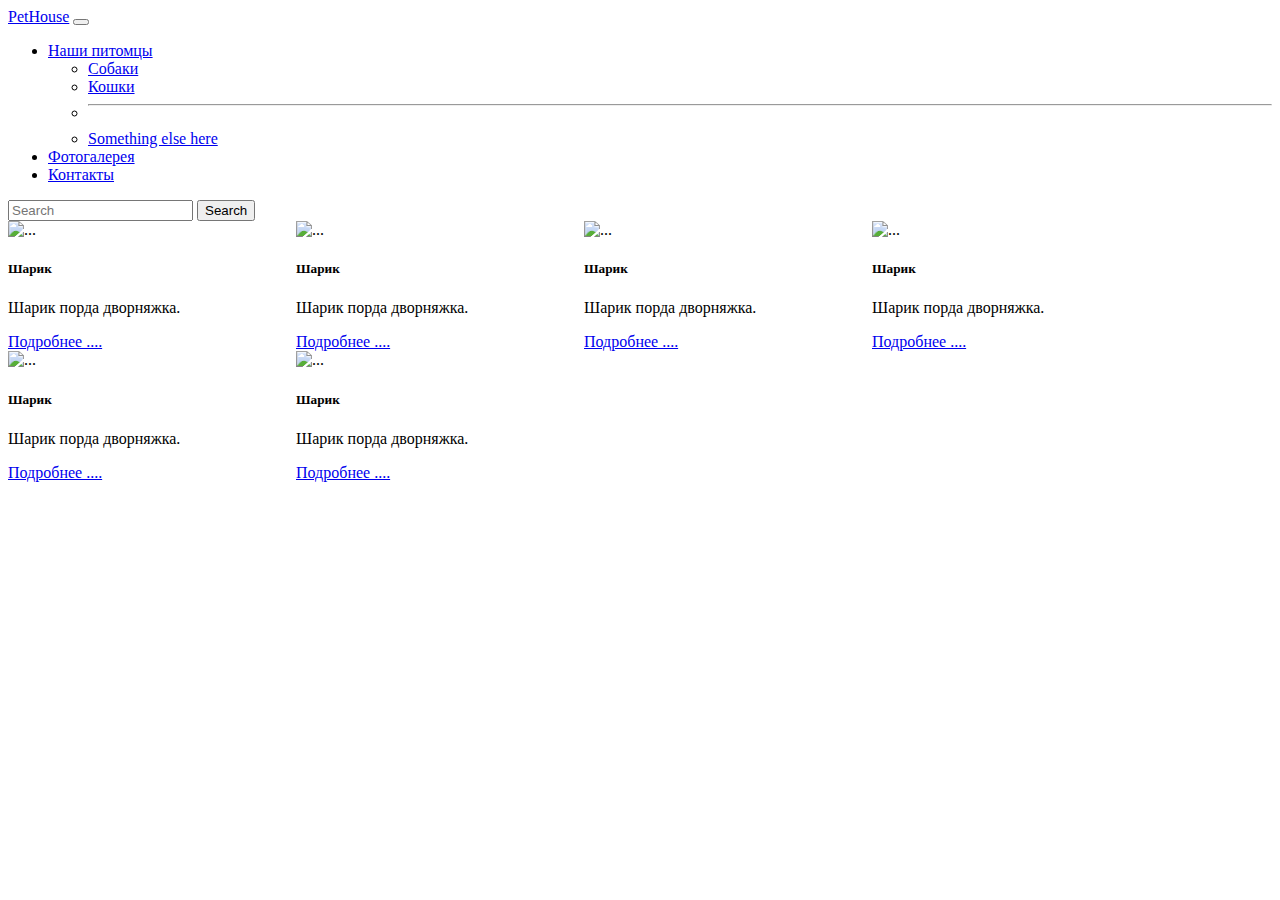
==== dogs.html @ 490a754e "change dogs" ====
<!doctype html>
<html lang="en">
  <head>
    <!-- Required meta tags -->
    <meta charset="utf-8">
    <meta name="viewport" content="width=device-width, initial-scale=1">

    <!-- Bootstrap CSS -->
    <link href="https://cdn.jsdelivr.net/npm/bootstrap@5.1.3/dist/css/bootstrap.min.css" rel="stylesheet" integrity="sha384-1BmE4kWBq78iYhFldvKuhfTAU6auU8tT94WrHftjDbrCEXSU1oBoqyl2QvZ6jIW3" crossorigin="anonymous">
    <link rel="stylesheet" href="css/dogs.css">
    <title>Hello, world!</title>
  </head>
  <body>
    <div class="container">
        <nav class="navbar navbar-expand-lg navbar-light bg-light">
            <div class="container-fluid">
              <a class="navbar-brand" href="index.html">PetHouse</a>
              <button class="navbar-toggler" type="button" data-bs-toggle="collapse" data-bs-target="#navbarSupportedContent" aria-controls="navbarSupportedContent" aria-expanded="false" aria-label="Toggle navigation">
                <span class="navbar-toggler-icon"></span>
              </button>
              <div class="collapse navbar-collapse" id="navbarSupportedContent">
                <ul class="navbar-nav me-auto mb-2 mb-lg-0">

                    <li class="nav-item dropdown">
                        <a class="nav-link dropdown-toggle" href="#" id="navbarDropdown" role="button" data-bs-toggle="dropdown" aria-expanded="false">
                          Наши питомцы
                        </a>
                        <ul class="dropdown-menu" aria-labelledby="navbarDropdown">
                          <li><a class="dropdown-item" href="dogs.html">Собаки</a></li>
                          <li><a class="dropdown-item" href="cats.html">Кошки</a></li>
                          <li><hr class="dropdown-divider"></li>
                          <li><a class="dropdown-item" href="#">Something else here</a></li>
                        </ul>
                      </li>
                  <li class="nav-item">
                    <a class="nav-link " aria-current="page" href="fotos.html">Фотогалерея</a>
                  </li>
                  <li class="nav-item">
                    <a class="nav-link" href="contact.html">Контакты</a>
                  </li>

                </ul>
                <form class="d-flex">
                  <input class="form-control me-2" type="search" placeholder="Search" aria-label="Search">
                  <button class="btn btn-outline-success" type="submit">Search</button>
                </form>
              </div>
            </div>
          </nav>

    </div>

<div class="container">
  <div class="card" style="width: 18rem;">
    <img src="..." class="card-img-top" alt="...">
    <div class="card-body">
      <h5 class="card-title">Шарик</h5>
      <p class="card-text">Шарик порда дворняжка.</p>
      <a href="dogs/sharik.html" class="btn btn-primary">Подробнее ....</a>
    </div>
  </div>

  <div class="card" style="width: 18rem;">
    <img src="..." class="card-img-top" alt="...">
    <div class="card-body">
      <h5 class="card-title">Шарик</h5>
      <p class="card-text">Шарик порда дворняжка.</p>
      <a href="dogs/sharik.html" class="btn btn-primary">Подробнее ....</a>
    </div>
  </div>
  <div class="card" style="width: 18rem;">
    <img src="..." class="card-img-top" alt="...">
    <div class="card-body">
      <h5 class="card-title">Шарик</h5>
      <p class="card-text">Шарик порда дворняжка.</p>
      <a href="dogs/sharik.html" class="btn btn-primary">Подробнее ....</a>
    </div>
  </div>
  <div class="card" style="width: 18rem;">
    <img src="..." class="card-img-top" alt="...">
    <div class="card-body">
      <h5 class="card-title">Шарик</h5>
      <p class="card-text">Шарик порда дворняжка.</p>
      <a href="dogs/sharik.html" class="btn btn-primary">Подробнее ....</a>
    </div>
  </div>

  <div class="card" style="width: 18rem;">
    <img src="..." class="card-img-top" alt="...">
    <div class="card-body">
      <h5 class="card-title">Шарик</h5>
      <p class="card-text">Шарик порда дворняжка.</p>
      <a href="dogs/sharik.html" class="btn btn-primary">Подробнее ....</a>
    </div>
  </div>
  <div class="card" style="width: 18rem;">
    <img src="..." class="card-img-top" alt="...">
    <div class="card-body">
      <h5 class="card-title">Шарик</h5>
      <p class="card-text">Шарик порда дворняжка.</p>
      <a href="dogs/sharik.html" class="btn btn-primary">Подробнее ....</a>
    </div>
  </div>

   
</div>

   
    <script src="https://cdn.jsdelivr.net/npm/bootstrap@5.1.3/dist/js/bootstrap.bundle.min.js" integrity="sha384-ka7Sk0Gln4gmtz2MlQnikT1wXgYsOg+OMhuP+IlRH9sENBO0LRn5q+8nbTov4+1p" crossorigin="anonymous"></script>
  </body>
</html>
---- css/dogs.css ----
.colin{
    float: left;
    width: 50%;
}

.fotocardDog{
    width: 200px;
    height: 150px;
}
.card{
    float: left;
}
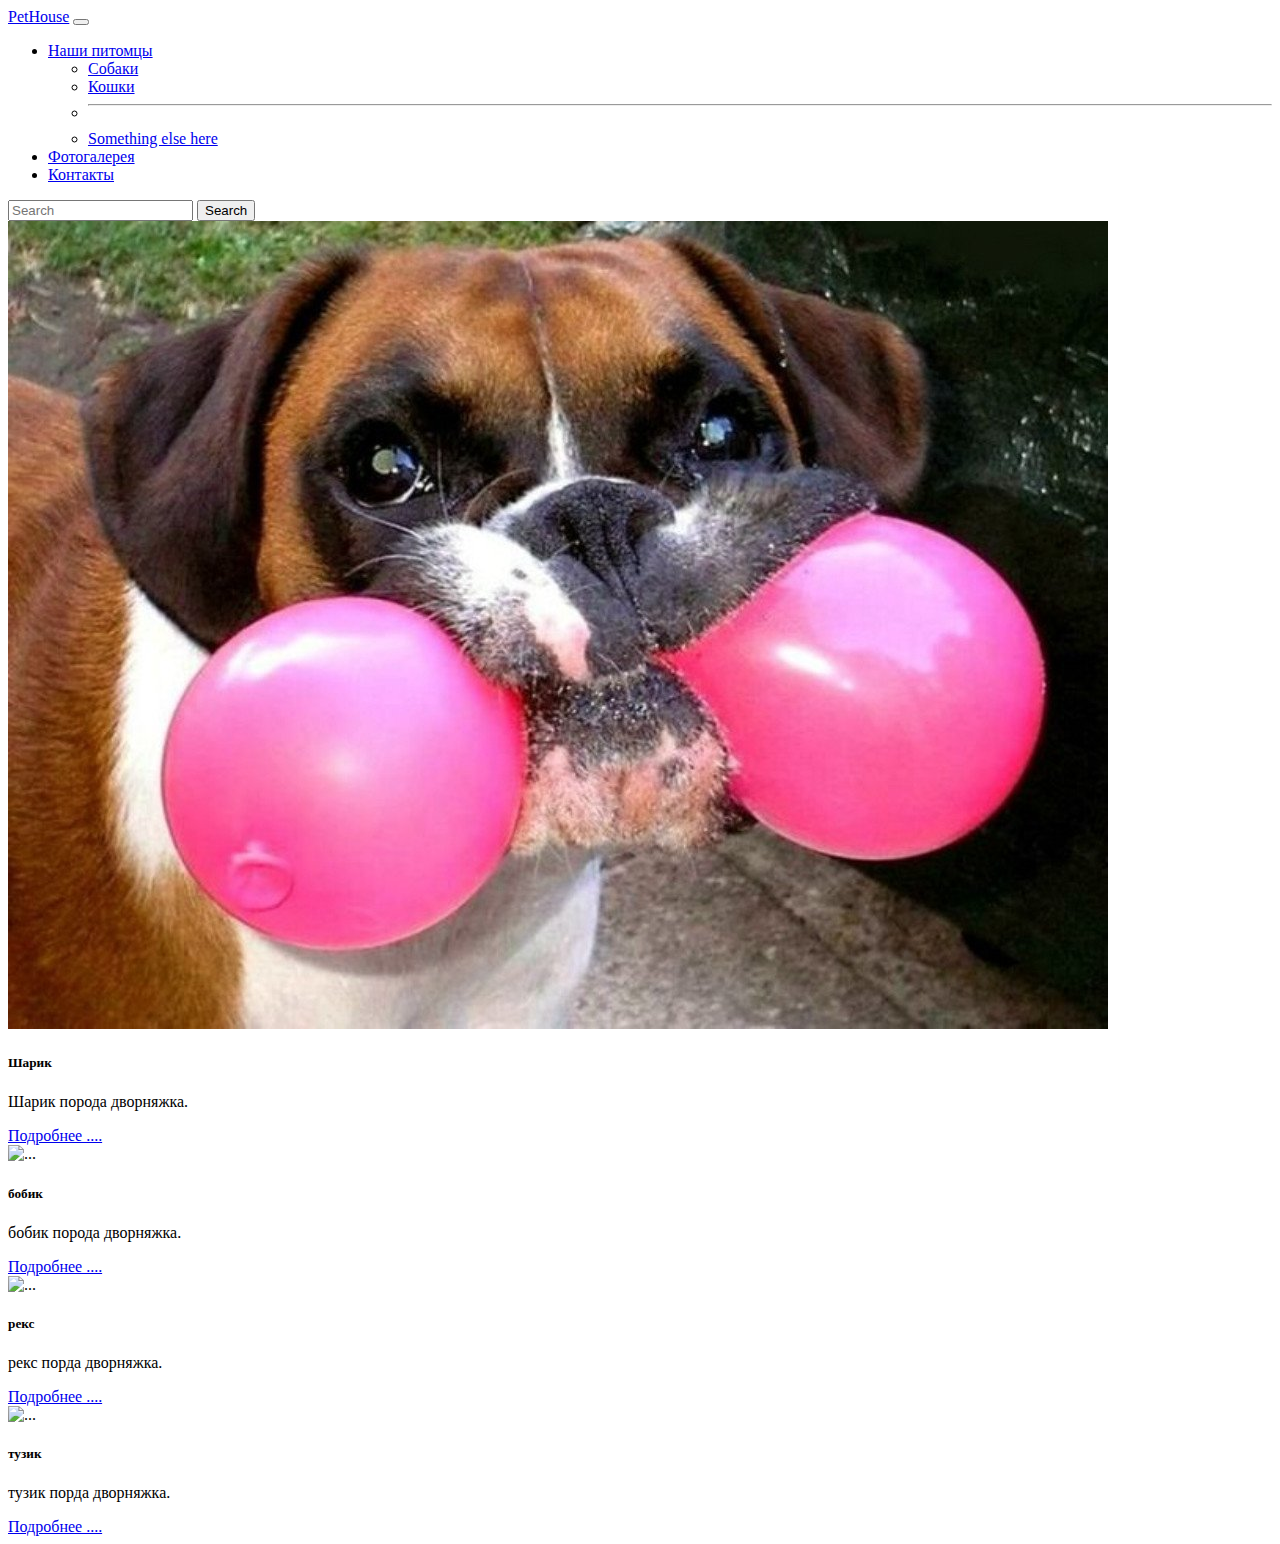
==== commit 4d66163e: "pethous 1.1" ====
--- a/dogs.html
+++ b/dogs.html
@@ -51,58 +51,38 @@
     </div>
 
 <div class="container">
-  <div class="card" style="width: 18rem;">
-    <img src="..." class="card-img-top" alt="...">
+  <div class="card" style="width: 25rem;">
+    <img src="img\dogs\sharik\1.jpg" class="card-img-top" alt="...">
     <div class="card-body">
       <h5 class="card-title">Шарик</h5>
-      <p class="card-text">Шарик порда дворняжка.</p>
+      <p class="card-text">Шарик порода дворняжка.</p>
       <a href="dogs/sharik.html" class="btn btn-primary">Подробнее ....</a>
     </div>
   </div>
-
-  <div class="card" style="width: 18rem;">
-    <img src="..." class="card-img-top" alt="...">
+  <div class="card" style="width: 25rem;">
+    <img src="img\1.jpg" class="card-img-top" alt="...">
     <div class="card-body">
-      <h5 class="card-title">Шарик</h5>
-      <p class="card-text">Шарик порда дворняжка.</p>
-      <a href="dogs/sharik.html" class="btn btn-primary">Подробнее ....</a>
+      <h5 class="card-title">бобик</h5>
+      <p class="card-text">бобик порода дворняжка.</p>
+      <a href="dogs/bobik.html" class="btn btn-primary">Подробнее ....</a>
     </div>
   </div>
-  <div class="card" style="width: 18rem;">
-    <img src="..." class="card-img-top" alt="...">
+  <div class="card" style="width:25rem;">
+    <img src="img\3.jpg" class="card-img-top" alt="...">
     <div class="card-body">
-      <h5 class="card-title">Шарик</h5>
-      <p class="card-text">Шарик порда дворняжка.</p>
-      <a href="dogs/sharik.html" class="btn btn-primary">Подробнее ....</a>
+      <h5 class="card-title">рекс</h5>
+      <p class="card-text">рекс порда дворняжка.</p>
+      <a href="dogs/reks.html" class="btn btn-primary">Подробнее ....</a>
     </div>
   </div>
-  <div class="card" style="width: 18rem;">
-    <img src="..." class="card-img-top" alt="...">
+  <div class="card" style="width: 25rem;">
+    <img src="img\4.jpg" class="card-img-top" alt="...">
     <div class="card-body">
-      <h5 class="card-title">Шарик</h5>
-      <p class="card-text">Шарик порда дворняжка.</p>
-      <a href="dogs/sharik.html" class="btn btn-primary">Подробнее ....</a>
+      <h5 class="card-title">тузик</h5>
+      <p class="card-text">тузик порда дворняжка.</p>
+      <a href="dogs/tusik.html" class="btn btn-primary">Подробнее ....</a>
     </div>
-  </div>
-
-  <div class="card" style="width: 18rem;">
-    <img src="..." class="card-img-top" alt="...">
-    <div class="card-body">
-      <h5 class="card-title">Шарик</h5>
-      <p class="card-text">Шарик порда дворняжка.</p>
-      <a href="dogs/sharik.html" class="btn btn-primary">Подробнее ....</a>
-    </div>
-  </div>
-  <div class="card" style="width: 18rem;">
-    <img src="..." class="card-img-top" alt="...">
-    <div class="card-body">
-      <h5 class="card-title">Шарик</h5>
-      <p class="card-text">Шарик порда дворняжка.</p>
-      <a href="dogs/sharik.html" class="btn btn-primary">Подробнее ....</a>
-    </div>
-  </div>
-
-   
+  </div> 
 </div>
 
    
--- a/css/dogs.css
+++ b/css/dogs.css
@@ -1,12 +1,12 @@
 .colin{
-    float: left;
-    width: 50%;
+    float: top;
+    width: 60%;
 }
 
 .fotocardDog{
-    width: 200px;
+    width: 400px;
     height: 150px;
 }
 .card{
-    float: left;
+    float: top;
 }